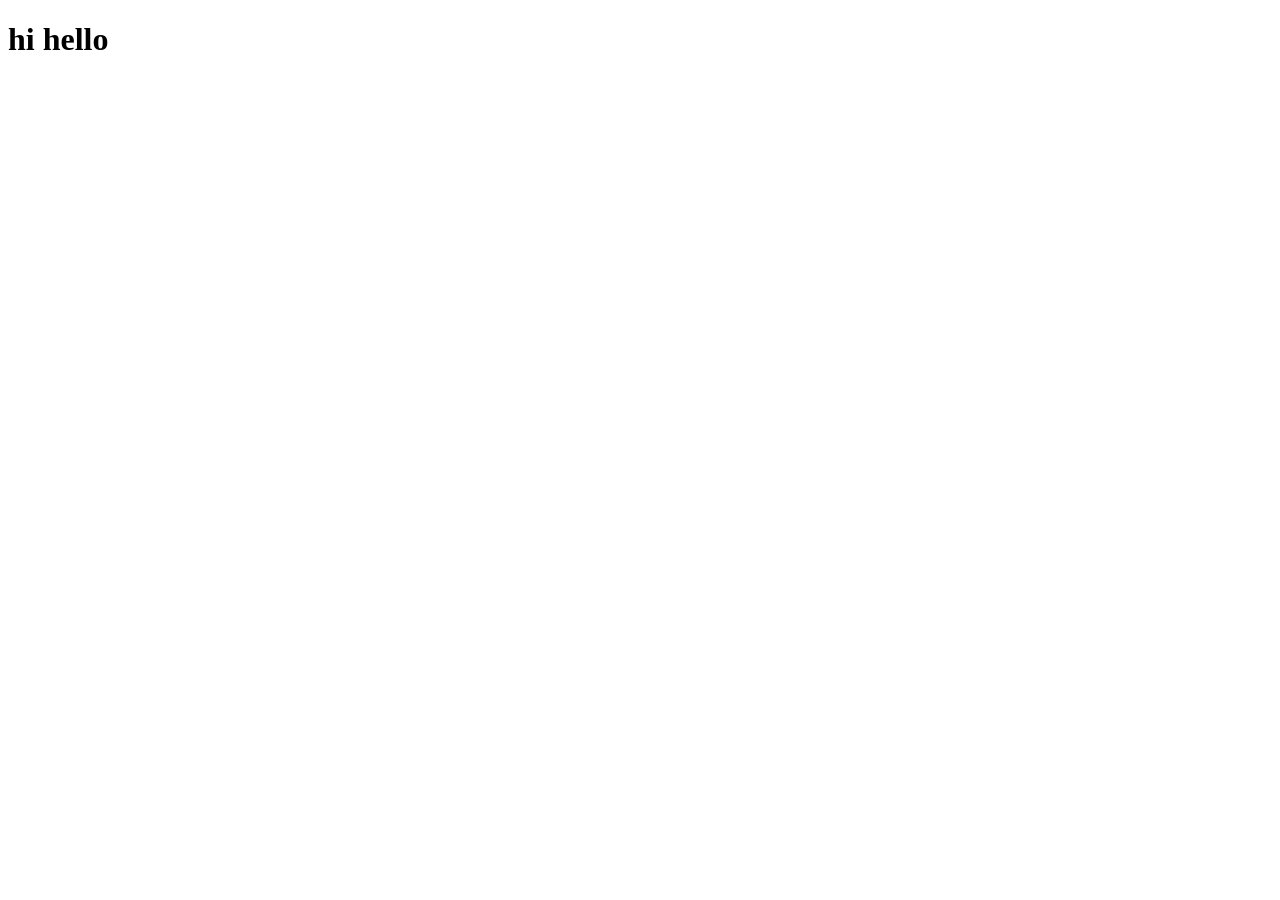
==== target/classes/static/index.html @ 35bbe569 "after css and js" ====
<!DOCTYPE html>
<html lang="en">
<head>
    <meta charset="UTF-8">
    <meta name="viewport" content="width=device-width, initial-scale=1.0">
    <title>Document</title>
    <link rel="stylesheet" href="index.css">
</head>
<body>
    <h1>hi hello</h1>
    <script src="index.js"></script>
</body>
</html>
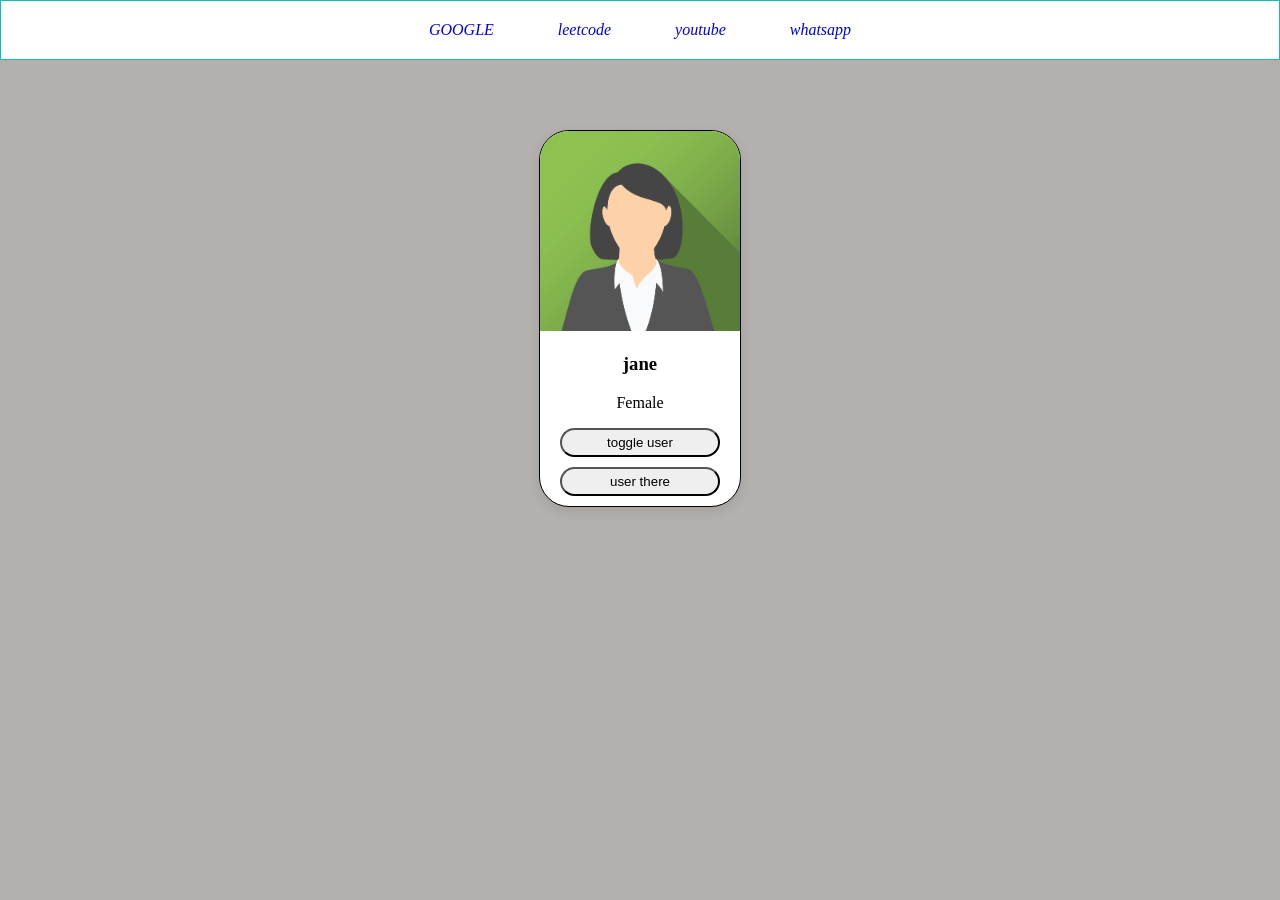
==== commit c33cde29: "changed text" ====
--- a/target/classes/static/index.html
+++ b/target/classes/static/index.html
@@ -7,7 +7,25 @@
     <link rel="stylesheet" href="index.css">
 </head>
 <body>
-    <h1>hi hello</h1>
+    <!-- <img src="https://imgs.search.brave.com/dO0uBSNCAMCyjknsV2-zp5pj1Ri4acvdLRTDqx1P3bU/rs:fit:860:0:0:0/g:ce/aHR0cHM6Ly9pLnBp/bmltZy5jb20vb3Jp/Z2luYWxzLzI2L2Q0/LzJlLzI2ZDQyZTY4/MjQwM2YxN2RkNzlm/YjJjNjA0YWEwNjIz/LmpwZw" alt=""> -->
+    <!-- <h1>hi hello</h1>
+    <h2>this is live</h2> -->
+    <div class="navbar">
+        <a href="https://www.google.com/">GOOGLE</a>
+        <a href="https://leetcode.com/">leetcode</a>
+        <a href="https://www.youtube.com/">youtube</a>
+        <a href="https://web.whatsapp.com/">whatsapp</a>
+    </div>
+    <div class="card">
+        <img src="jane.png" alt="">
+        <!-- agar image load nahi hua tho alt mei jo likhte hai wo ayega -->
+         <h3 id="user">jane</h3>
+         <p>Female</p>
+         <button>toggle user</button>
+         <br>
+         <!-- <br> -->
+         <button id="button2">user there</button>
+    </div>
     <script src="index.js"></script>
 </body>
 </html>
--- a/target/classes/static/index.css
+++ b/target/classes/static/index.css
@@ -0,0 +1,60 @@
+h1{
+    color: blue;
+}
+/* *{
+    background-color: aqua;
+} */
+.navbar{
+    border-style: solid;
+    /* border-radius: 30%; */
+    border-width: 1px;
+    border-color: rgb(15, 189, 189);
+    text-align: center;
+    padding: 20px;
+    background-color: white;
+}
+
+.navbar a{
+    padding: 20px;
+    margin: 10px;
+    text-decoration: none;
+    font-style: italic;
+    
+}
+
+.navbar a:hover{
+    color: azure;
+    background-color: blanchedalmond;
+}
+
+body{
+    margin: 0px;
+    background-color: rgb(179, 176, 174);
+}
+
+.card{
+    border: 1px solid black;
+    width: 200px;
+    border-radius: 30px;
+    text-align: center;
+    overflow: hidden; /* will not make it overflow*/
+    margin-top: 70px;
+    margin-left: auto;
+    margin-right: auto;
+    background-color: white;
+    /* box-shadow: ; */
+    box-shadow: rgba(0, 0, 0, 0.1) 0px 4px 12px;
+}
+
+.card img{
+    width: 100%;
+}
+
+.card button{
+    width: 80%;
+    padding: 5px;
+    border-radius: 15px;
+    /* padding-bottom: 20px; */
+    /* border: hidden; */
+    margin-bottom: 10px;
+}
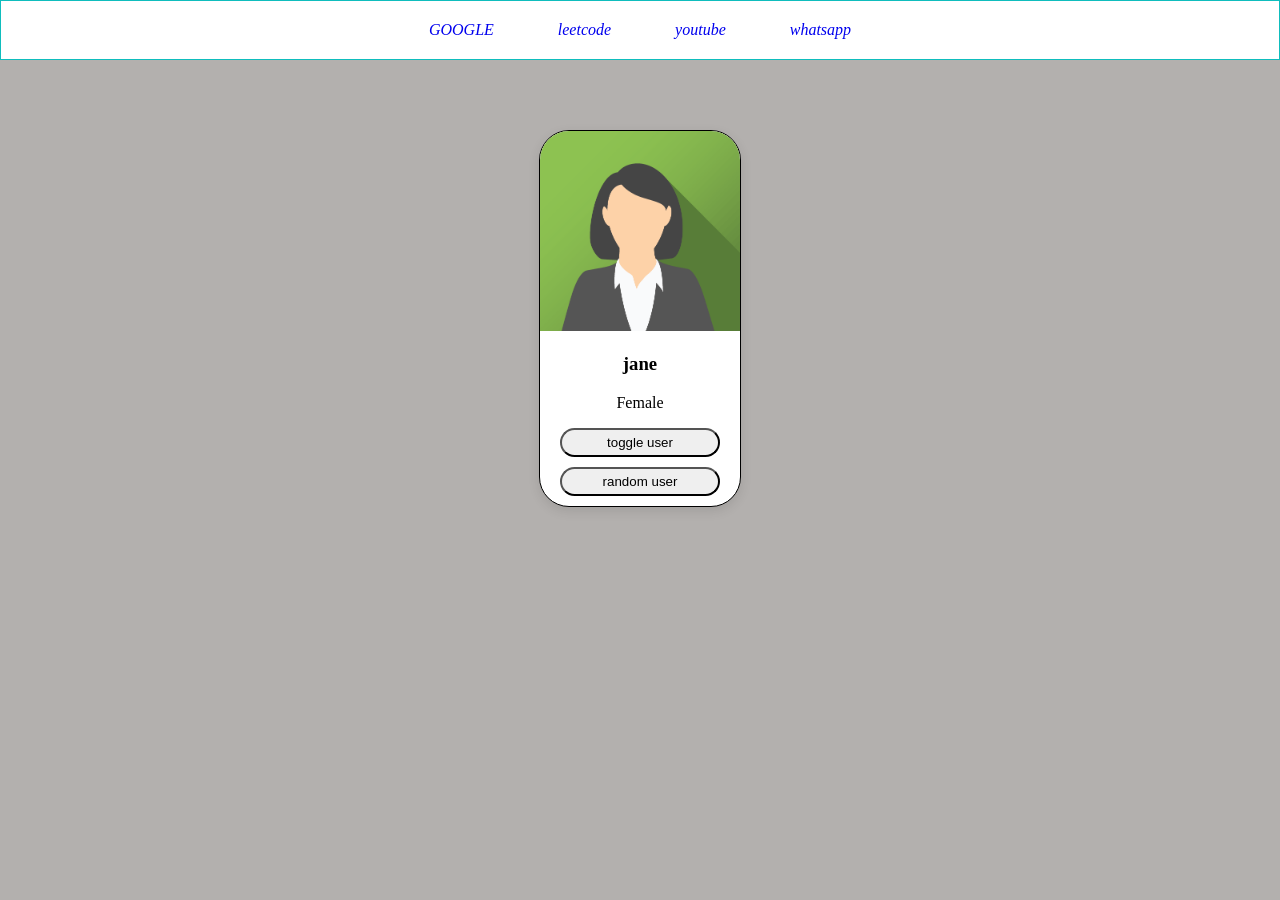
==== commit 2a530ceb: "random function" ====
--- a/target/classes/static/index.html
+++ b/target/classes/static/index.html
@@ -17,14 +17,14 @@
         <a href="https://web.whatsapp.com/">whatsapp</a>
     </div>
     <div class="card">
-        <img src="jane.png" alt="">
+        <img id="user_img" src="jane.png" alt="">
         <!-- agar image load nahi hua tho alt mei jo likhte hai wo ayega -->
-         <h3 id="user">jane</h3>
-         <p>Female</p>
-         <button>toggle user</button>
+         <h3 id="user_nam">jane</h3>
+         <p id="user_gen">Female</p>
+         <button onclick="toggle_user()">toggle user</button>
          <br>
          <!-- <br> -->
-         <button id="button2">user there</button>
+         <button id="button2" onclick="random_user()">random user</button>
     </div>
     <script src="index.js"></script>
 </body>
